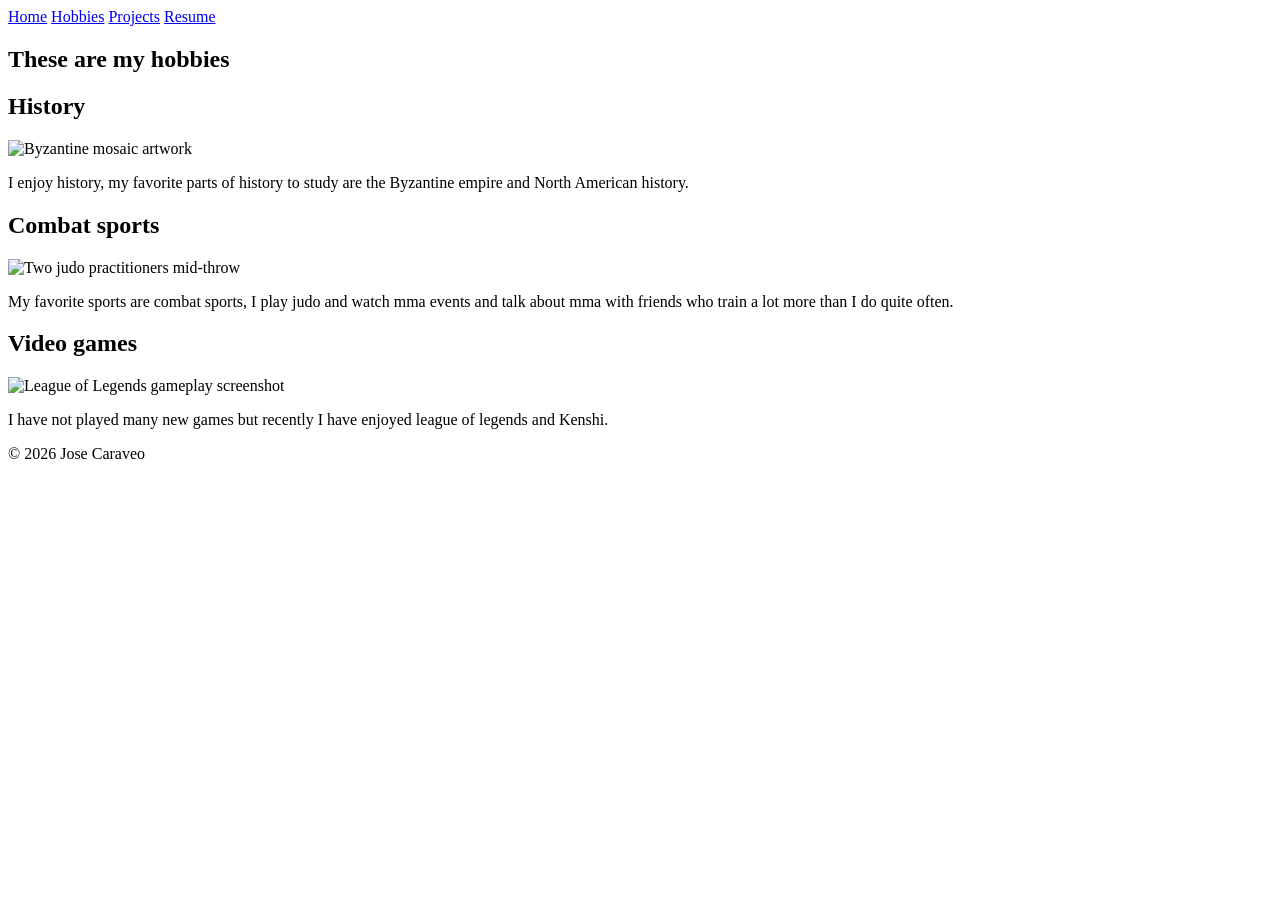
==== hobbies.html @ 7aa619f2 "g" ====
<!DOCTYPE html>
<html lang="en">
<head>
    <title>Hobbies | Jose Caraveo</title>
    <link rel="stylesheet" href="../resources/styles.css">
</head>

<body>

<header>
    <nav>
        <a href="index.html">Home</a>
        <a href="hobbies.html">Hobbies</a>
        <a href="projects.html">Projects</a>
        <a href="resume.html">Resume</a>
    </nav>
</header>

<main>
    <section>
        <h1>These are my hobbies</h1>

        <h2>History</h2>
        <img src="../pictures/history.jpg" alt="Byzantine mosaic artwork">
        <p>I enjoy history, my favorite parts of history to study are the Byzantine empire and North American history.</p>

        <h2>Combat sports</h2>
        <img src="../pictures/judo.jpg" alt="Two judo practitioners mid-throw">
        <p>My favorite sports are combat sports, I play judo and watch mma events and talk about mma with friends who train a lot more than I do quite often.</p>

        <h2>Video games</h2>
        <img src="../pictures/league.jpg" alt="League of Legends gameplay screenshot">
        <p>I have not played many new games but recently I have enjoyed league of legends and Kenshi.</p>
    </section>
</main>

<footer>
    <p>&copy; 2026 Jose Caraveo</p>
</footer>

</body>
</html>
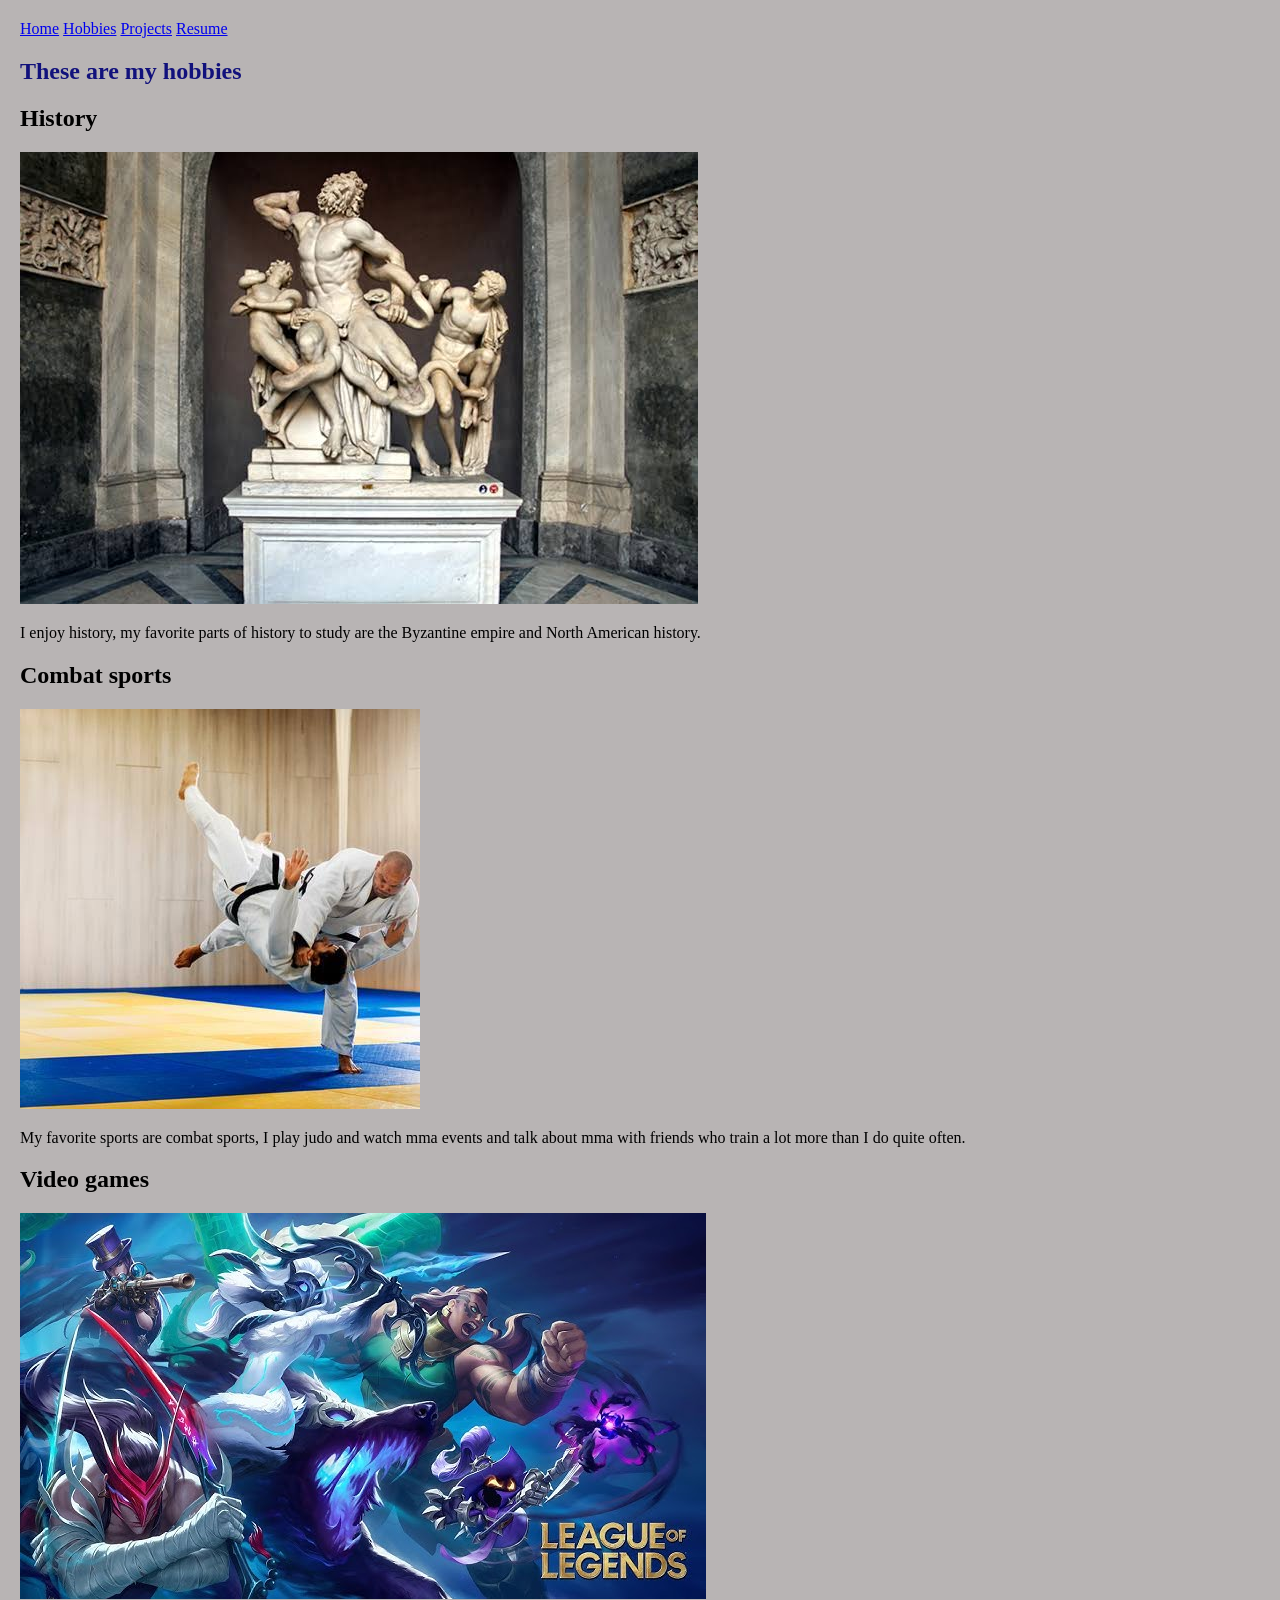
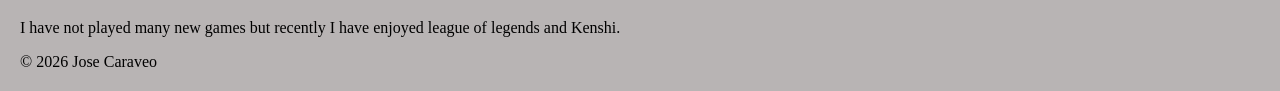
==== commit 89dfa361: "double heading" ====
--- a/hobbies.html
+++ b/hobbies.html
@@ -2,7 +2,7 @@
 <html lang="en">
 <head>
     <title>Hobbies | Jose Caraveo</title>
-    <link rel="stylesheet" href="../resources/styles.css">
+    <link rel="stylesheet" href="./styles.css">
 </head>
 
 <body>
@@ -21,15 +21,15 @@
         <h1>These are my hobbies</h1>
 
         <h2>History</h2>
-        <img src="../pictures/history.jpg" alt="Byzantine mosaic artwork">
+        <img src="/submission/pictures/history.jpg" alt="Byzantine mosaic artwork">
         <p>I enjoy history, my favorite parts of history to study are the Byzantine empire and North American history.</p>
 
         <h2>Combat sports</h2>
-        <img src="../pictures/judo.jpg" alt="Two judo practitioners mid-throw">
+        <img src="/submission/pictures/judo.jpg" alt="Two judo practitioners mid-throw">
         <p>My favorite sports are combat sports, I play judo and watch mma events and talk about mma with friends who train a lot more than I do quite often.</p>
 
         <h2>Video games</h2>
-        <img src="../pictures/league.jpg" alt="League of Legends gameplay screenshot">
+        <img src="/submission/pictures/league.jpg" alt="League of Legends gameplay screenshot">
         <p>I have not played many new games but recently I have enjoyed league of legends and Kenshi.</p>
     </section>
 </main>
--- a/styles.css
+++ b/styles.css
@@ -0,0 +1,19 @@
+body {
+    background-color: rgb(184, 180, 180);
+    font-family: 'Times New Roman', Times, serif;
+    margin: 20px;
+}
+
+h1 {
+    color: rgb(17, 17, 124);
+}
+
+.hobby {
+    background-color: black;
+    color: white;
+    padding: 10px;
+    margin: 10px;
+    border: 2px solid rgb(17, 17, 124);
+    border-radius: 5px;
+    box-shadow: 0 4px 8px rgba(0, 0, 0, 0.3);
+}
